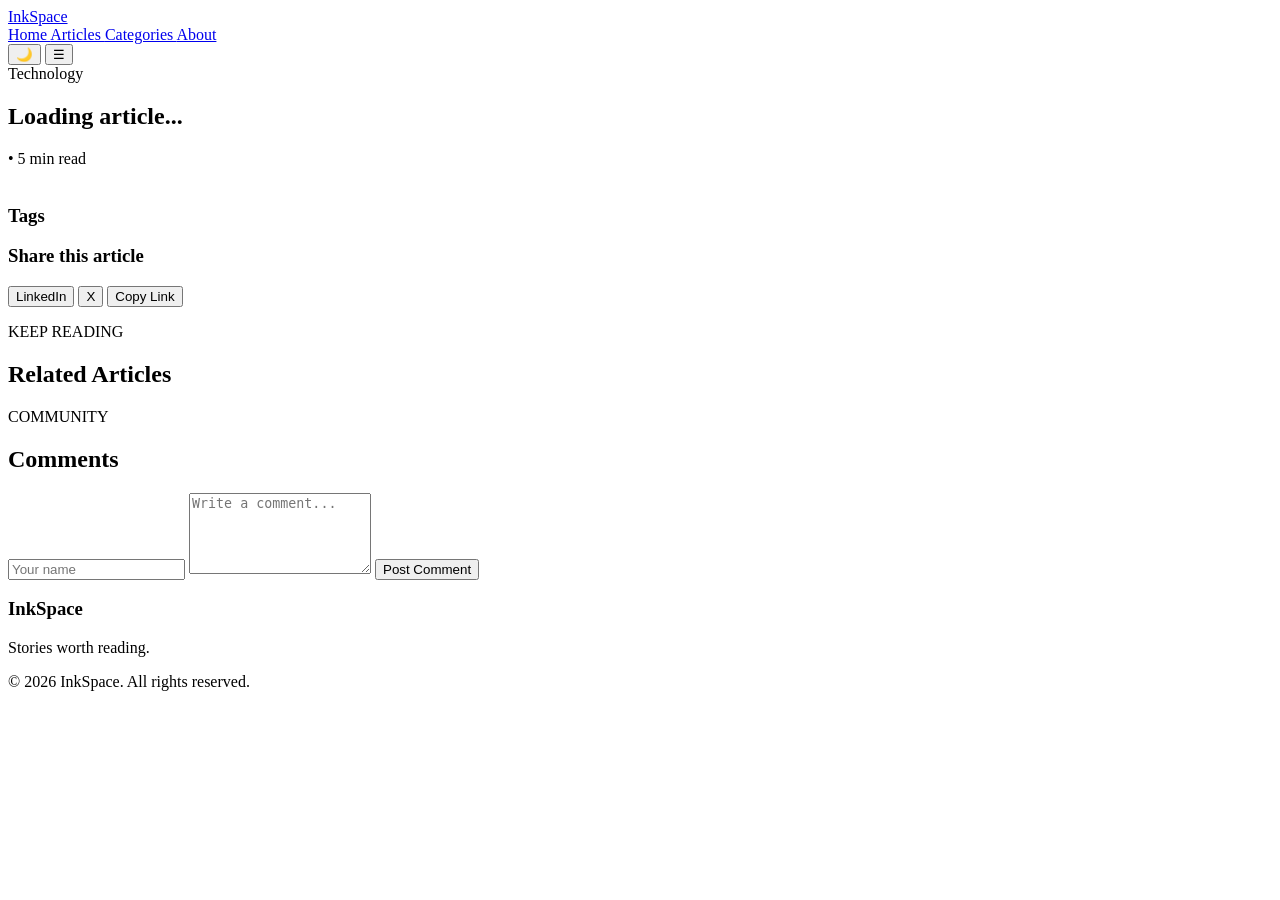
==== blog.html @ aa048f9c "added functionality of read article and blog Html and Js updated" ====
<!DOCTYPE html>
<html lang="en">

<head>

    <meta charset="UTF-8">

    <meta
        name="viewport"
        content="width=device-width, initial-scale=1.0"
    >

    <title>InkSpace - Article</title>

    <link
        rel="stylesheet"
        href="css/style.css"
    >

</head>


<body>

    <!-- =========================
         NAVBAR
    ========================== -->

    <header class="navbar">

        <div class="container nav-container">

            <a
                href="index.html"
                class="logo"
            >
                InkSpace
            </a>


            <nav class="nav-links">

                <a href="index.html">
                    Home
                </a>

                <a href="index.html#articles">
                    Articles
                </a>

                <a href="index.html#categories">
                    Categories
                </a>

                <a href="index.html#about">
                    About
                </a>

            </nav>


            <button
                id="theme-toggle"
                class="theme-toggle"
                aria-label="Toggle dark mode"
            >
                🌙
            </button>


            <button
                id="menu-toggle"
                class="menu-toggle"
                aria-label="Open menu"
            >
                ☰
            </button>

        </div>

    </header>


    <!-- =========================
         ARTICLE
    ========================== -->

    <main>

        <article class="article-page">

            <div class="container article-container">

                <!-- Article Header -->

                <header class="article-header">

                    <span
                        id="article-category"
                        class="category"
                    >
                        Technology
                    </span>


                    <h1 id="article-title">
                        Loading article...
                    </h1>


                    <p
                        id="article-excerpt"
                        class="article-excerpt"
                    >
                    </p>


                    <div class="article-meta">

                        <span id="article-date">
                        </span>

                        <span>•</span>

                        <span id="reading-time">
                            5 min read
                        </span>

                    </div>

                </header>


                <!-- Article Image -->

                <div class="article-cover">

                    <img
                        id="article-image"
                        src=""
                        alt=""
                    >

                </div>


                <!-- Article Content -->

                <div
                    id="article-content"
                    class="article-content"
                >
                </div>


                <!-- Tags -->

                <div class="article-tags">

                    <h3>
                        Tags
                    </h3>

                    <div
                        id="article-tags"
                        class="tags-list"
                    >
                    </div>

                </div>


                <!-- Share -->

                <div class="share-section">

                    <h3>
                        Share this article
                    </h3>

                    <div class="share-buttons">

                        <button
                            id="share-linkedin"
                            class="share-btn"
                        >
                            LinkedIn
                        </button>

                        <button
                            id="share-x"
                            class="share-btn"
                        >
                            X
                        </button>

                        <button
                            id="copy-link"
                            class="share-btn"
                        >
                            Copy Link
                        </button>

                    </div>

                </div>


                <!-- Related Articles -->

                <section class="related-section">

                    <div class="section-heading">

                        <p class="section-label">
                            KEEP READING
                        </p>

                        <h2>
                            Related Articles
                        </h2>

                    </div>


                    <div
                        id="related-posts"
                        class="posts-grid"
                    >
                    </div>

                </section>


                <!-- Comments -->

                <section class="comments-section">

                    <div class="section-heading">

                        <p class="section-label">
                            COMMUNITY
                        </p>

                        <h2>
                            Comments
                        </h2>

                    </div>


                    <form id="comment-form">

                        <input
                            type="text"
                            id="comment-name"
                            placeholder="Your name"
                            required
                        >


                        <textarea
                            id="comment-text"
                            placeholder="Write a comment..."
                            rows="5"
                            required
                        ></textarea>


                        <button
                            type="submit"
                            class="comment-submit"
                        >
                            Post Comment
                        </button>

                    </form>


                    <div
                        id="comments-list"
                        class="comments-list"
                    >
                    </div>

                </section>

            </div>

        </article>

    </main>


    <!-- =========================
         FOOTER
    ========================== -->

    <footer class="footer">

        <div class="container footer-content">

            <div>

                <h3>
                    InkSpace
                </h3>

                <p>
                    Stories worth reading.
                </p>

            </div>


            <div>

                <p>
                    © 2026 InkSpace.
                    All rights reserved.
                </p>

            </div>

        </div>

    </footer>


    <script src="js/posts.js"></script>

    <script src="js/script.js"></script>

    <script src="js/blog.js"></script>

</body>

</html>
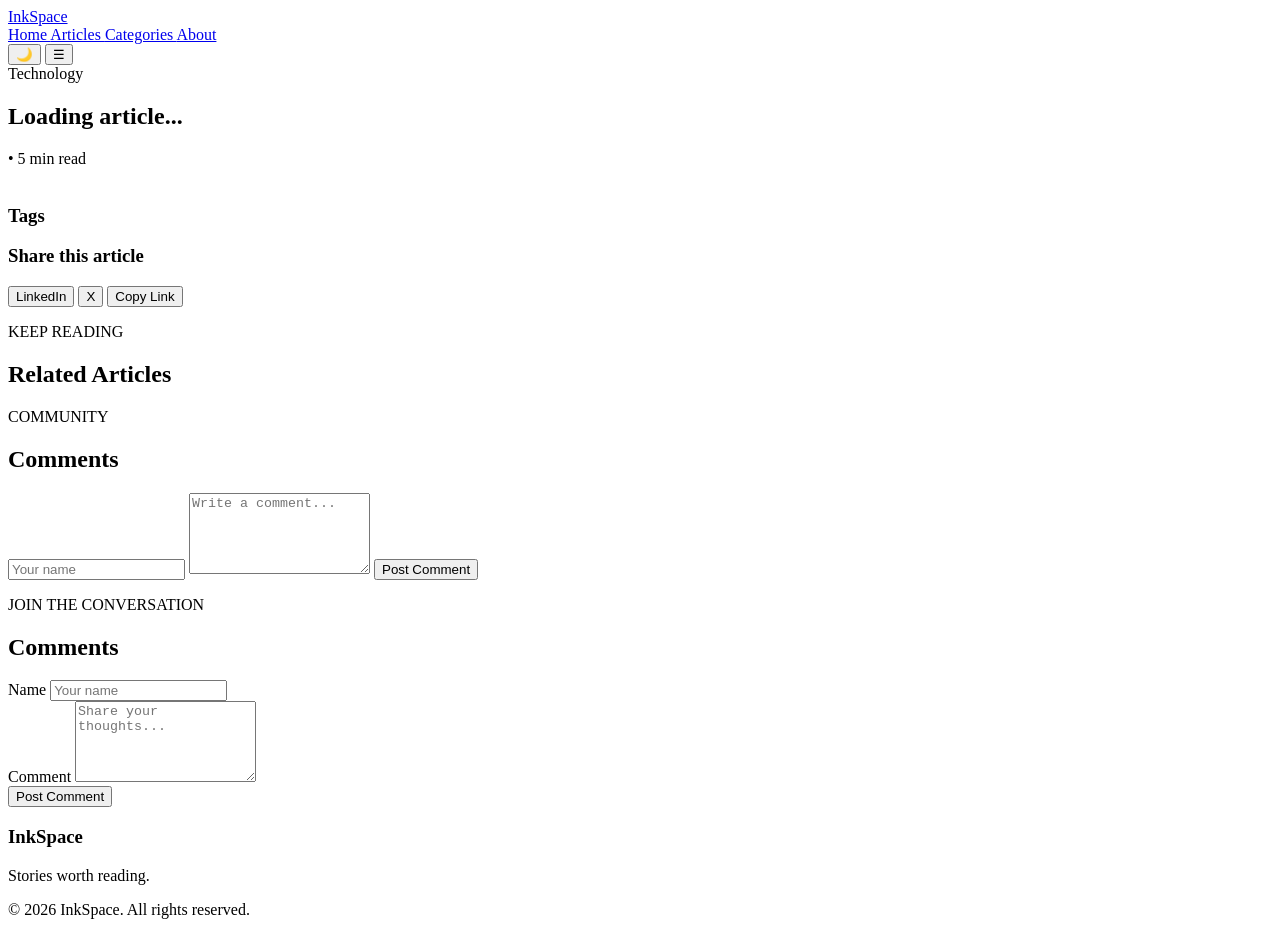
==== commit 0ab2d0aa: "added comment section" ====
--- a/blog.html
+++ b/blog.html
@@ -291,6 +291,65 @@
 
     </main>
 
+    <!-- Comments Section -->
+<section class="comments-section">
+
+    <div class="container comments-container">
+
+        <div class="section-heading">
+            <p class="section-label">JOIN THE CONVERSATION</p>
+            <h2>Comments</h2>
+        </div>
+
+        <!-- Comment Form -->
+        <form id="comment-form" class="comment-form">
+
+            <div class="form-row">
+
+                <div class="form-group">
+                    <label for="comment-name">Name</label>
+
+                    <input
+                        type="text"
+                        id="comment-name"
+                        placeholder="Your name"
+                        required
+                    >
+                </div>
+
+            </div>
+
+            <div class="form-group">
+
+                <label for="comment-text">Comment</label>
+
+                <textarea
+                    id="comment-text"
+                    rows="5"
+                    placeholder="Share your thoughts..."
+                    required
+                ></textarea>
+
+            </div>
+
+            <button type="submit" class="comment-submit">
+                Post Comment
+            </button>
+
+        </form>
+
+
+        <!-- Comments Display -->
+        <div class="comments-list" id="comments-list">
+
+            <!-- JavaScript will add comments here -->
+
+        </div>
+
+    </div>
+
+</section>
+
 
     <!-- =========================
          FOOTER
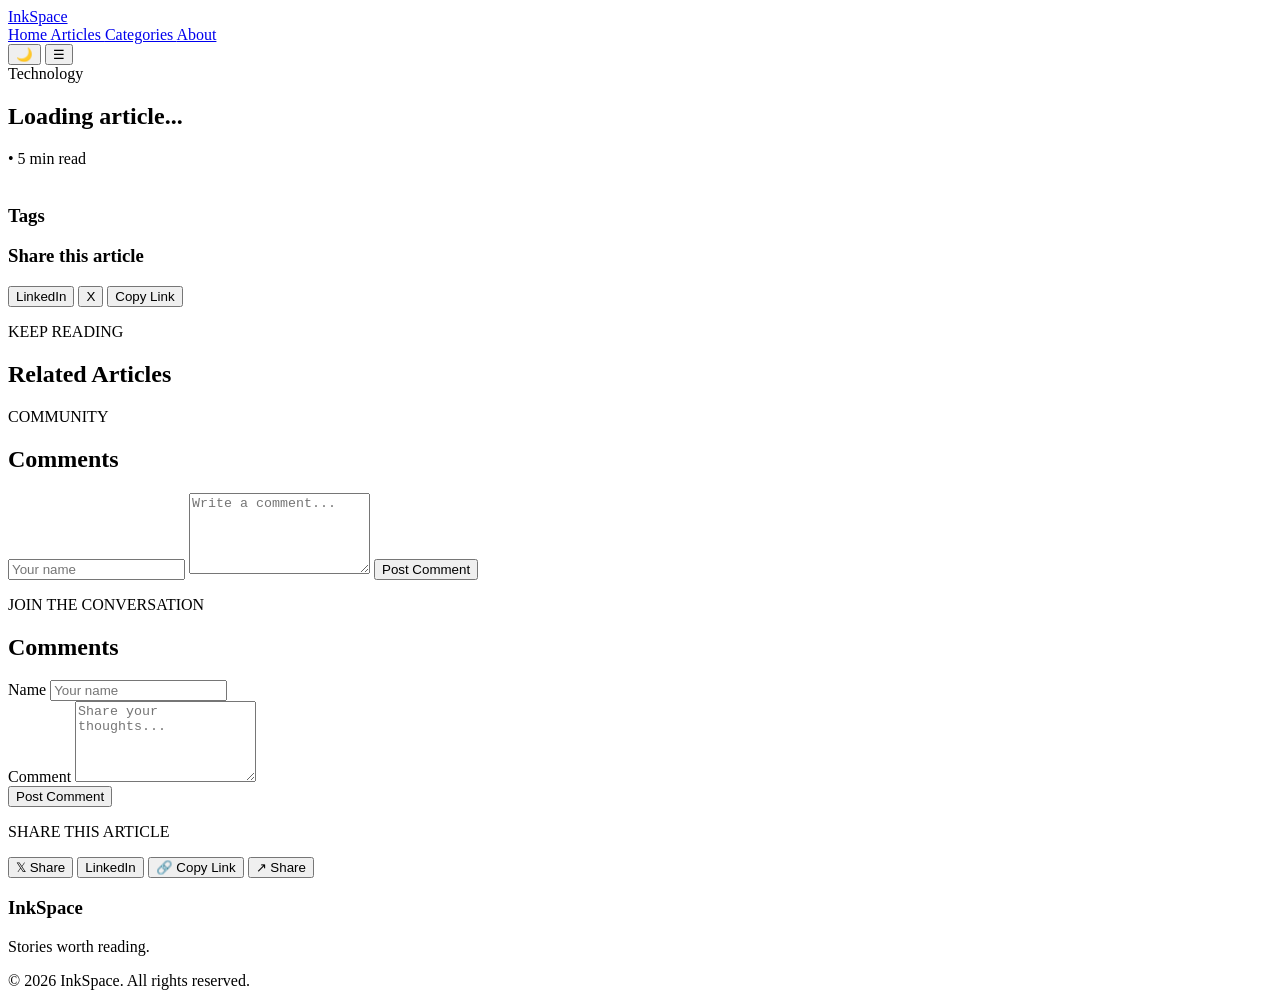
==== commit 8b4b8fa6: "Social Sharing added and project is finalized" ====
--- a/blog.html
+++ b/blog.html
@@ -350,6 +350,51 @@
 
 </section>
 
+<!-- Social Sharing -->
+<section class="sharing-section">
+
+    <div class="container sharing-container">
+
+        <p class="section-label">SHARE THIS ARTICLE</p>
+
+        <div class="sharing-buttons">
+
+            <button
+                class="share-btn share-x"
+                id="share-x"
+                type="button">
+                𝕏 Share
+            </button>
+
+            <button
+                class="share-btn share-linkedin"
+                id="share-linkedin"
+                type="button">
+                LinkedIn
+            </button>
+
+            <button
+                class="share-btn share-copy"
+                id="share-copy"
+                type="button">
+                🔗 Copy Link
+            </button>
+
+            <button
+                class="share-btn share-native"
+                id="share-native"
+                type="button">
+                ↗ Share
+            </button>
+
+        </div>
+
+        <p id="copy-message" class="copy-message"></p>
+
+    </div>
+
+</section>
+
 
     <!-- =========================
          FOOTER
